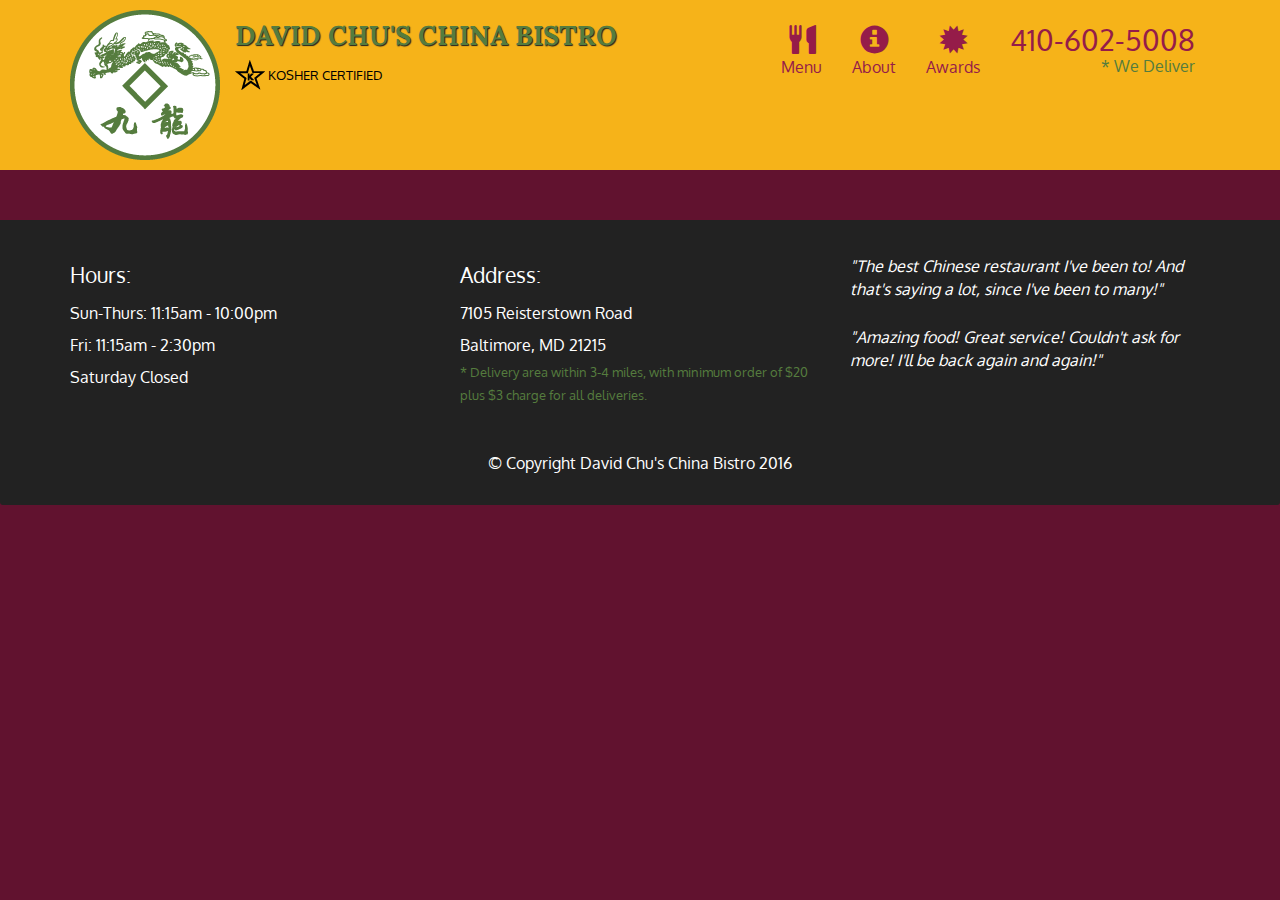
==== Mod-5/index.html @ 622fa099 "Mod-5-sol" ====
<!doctype html>
<html lang="en">
  <head>
    <meta charset="utf-8">
    <meta http-equiv="X-UA-Compatible" content="IE=edge">
    <meta name="viewport" content="width=device-width, initial-scale=1">
    <title>David Chu's China Bistro</title>
    <link rel="stylesheet" href="css/bootstrap.min.css">
    <link rel="stylesheet" href="css/styles.css">
    <link href='https://fonts.googleapis.com/css?family=Oxygen:400,300,700' rel='stylesheet' type='text/css'>
    <link href='https://fonts.googleapis.com/css?family=Lora' rel='stylesheet' type='text/css'>
  </head>
<body>
  <header>
    <nav id="header-nav" class="navbar navbar-default">
      <div class="container">
        <div class="navbar-header">
          <a href="index.html" class="pull-left visible-md visible-lg">
            <div id="logo-img" alt="Logo image"></div>
          </a>

          <div class="navbar-brand">
            <a href="index.html"><h1>David Chu's China Bistro</h1></a>
            <p>
              <img src="images/star-k-logo.png" alt="Kosher certification">
              <span>Kosher Certified</span>
            </p>
          </div>

          <button id="navbarToggle" type="button" class="navbar-toggle collapsed" data-toggle="collapse" data-target="#collapsable-nav" aria-expanded="false">
            <span class="sr-only">Toggle navigation</span>
            <span class="icon-bar"></span>
            <span class="icon-bar"></span>
            <span class="icon-bar"></span>
          </button>
        </div>
        
        <div id="collapsable-nav" class="collapse navbar-collapse">
           <ul id="nav-list" class="nav navbar-nav navbar-right">
            <li id="navHomeButton" class="visible-xs active">
              <a href="index.html">
                <span class="glyphicon glyphicon-home"></span> Home</a>
            </li>
            <li id="navMenuButton">
              <a href="#" onclick="$dc.loadMenuCategories();">
                <span class="glyphicon glyphicon-cutlery"></span><br class="hidden-xs"> Menu</a>
            </li>
            <li>
              <a href="#">
                <span class="glyphicon glyphicon-info-sign"></span><br class="hidden-xs"> About</a>
            </li>
            <li>
              <a href="#">
                <span class="glyphicon glyphicon-certificate"></span><br class="hidden-xs"> Awards</a>
            </li>
            <li id="phone" class="hidden-xs">
              <a href="tel:410-602-5008">
                <span>410-602-5008</span></a><div>* We Deliver</div>
            </li>
          </ul><!-- #nav-list -->
        </div><!-- .collapse .navbar-collapse -->
      </div><!-- .container -->
    </nav><!-- #header-nav -->
  </header>

  <div id="call-btn" class="visible-xs">
    <a class="btn" href="tel:410-602-5008">
    <span class="glyphicon glyphicon-earphone"></span>
    410-602-5008
    </a>
  </div>
  <div id="xs-deliver" class="text-center visible-xs">* We Deliver</div>

  <div id="main-content" class="container"></div>

  <footer class="panel-footer">
    <div class="container">
      <div class="row">
        <section id="hours" class="col-sm-4">
          <span>Hours:</span><br>
          Sun-Thurs: 11:15am - 10:00pm<br>
          Fri: 11:15am - 2:30pm<br>
          Saturday Closed
          <hr class="visible-xs">
        </section>
        <section id="address" class="col-sm-4">
          <span>Address:</span><br>
          7105 Reisterstown Road<br>
          Baltimore, MD 21215
          <p>* Delivery area within 3-4 miles, with minimum order of $20 plus $3 charge for all deliveries.</p>
          <hr class="visible-xs">
        </section>
        <section id="testimonials" class="col-sm-4">
          <p>"The best Chinese restaurant I've been to! And that's saying a lot, since I've been to many!"</p>
          <p>"Amazing food! Great service! Couldn't ask for more! I'll be back again and again!"</p>
        </section>
      </div>
      <div class="text-center">&copy; Copyright David Chu's China Bistro 2016</div>
    </div>
  </footer>

  <!-- jQuery (Bootstrap JS plugins depend on it) -->
  <script src="js/jquery-2.1.4.min.js"></script>
  <script src="js/bootstrap.min.js"></script>
  <script src="js/ajax-utils.js"></script>
  <script src="js/script.js"></script>
</body>
</html>
---- Mod-5/css/styles.css ----
body {
  font-size: 16px;
  color: #fff;
  background-color: #61122f;
  font-family: 'Oxygen', sans-serif;
}

/** HEADER **/
#header-nav {
  background-color: #f6b319;
  border-radius: 0;
  border: 0;
}

#logo-img {
  background: url('../images/restaurant-logo_large.png') no-repeat;
  width: 150px;
  height: 150px;
  margin: 10px 15px 10px 0;
}

.navbar-brand {
  padding-top: 25px;
}
.navbar-brand h1 { /* Restaurant name */
  font-family: 'Lora', serif;
  color: #557c3e;
  font-size: 1.5em;
  text-transform: uppercase;
  font-weight: bold;
  text-shadow: 1px 1px 1px #222;
  margin-top: 0;
  margin-bottom: 0;
  line-height: .75;
}
.navbar-brand a:hover, .navbar-brand a:focus {
  text-decoration: none;
}
.navbar-brand p { /* Kosher cert */
  color: #000;
  text-transform: uppercase;
  font-size: .7em;
  margin-top: 15px;
}
.navbar-brand p span { /* Star-K */
  vertical-align: middle;
}

#nav-list {
  margin-top: 10px;
}
#nav-list a {
  color: #951C49;
  text-align: center;
}
#nav-list a:hover {
  background: #E7E7E7;
}
#nav-list a span {
  font-size: 1.8em;
}

#phone {
  margin-top: 5px;
}
#phone a { /* Phone number */
  text-align: right;
  padding-bottom: 0;
}
#phone div { /* We Deliver */
  color: #557c3e;
  text-align: right;
  padding-right: 15px;
}

.navbar-header button.navbar-toggle, .navbar-header .icon-bar {
  border: 1px solid #61122f;
}
.navbar-header button.navbar-toggle {
  clear: both;
  margin-top: -30px;
}
/* END HEADER */

/* FOOTER */
.panel-footer {
  margin-top: 30px;
  padding-top: 35px;
  padding-bottom: 30px;
  background-color: #222;
  border-top: 0;
}
.panel-footer div.row {
  margin-bottom: 35px;
}
#hours, #address {
  line-height: 2;
}
#hours > span, #address > span {
  font-size: 1.3em;
}
#address p {
  color: #557c3e;
  font-size: .8em;
  line-height: 1.8;
}
#testimonials {
  font-style: italic;
}
#testimonials p:nth-child(2) {
  margin-top: 25px;
}
/* END FOOTER */



/* HOME PAGE */
.container .jumbotron {
  box-shadow: 0 0 50px #3F0C1F;
  border: 2px solid #3F0C1F;
}

#menu-tile, #specials-tile, #map-tile {
  height: 250px;
  width: 100%;
  margin-bottom: 15px;
  position: relative;
  border: 2px solid #3F0C1F;
  overflow: hidden;
}
#menu-tile:hover, #specials-tile:hover, #map-tile:hover {
  box-shadow: 0 1px 5px 1px #cccccc;
}
#menu-tile {
  background: url('../images/menu-tile.jpg') no-repeat;
  background-position: center;
}
#specials-tile {
  background: url('../images/specials-tile.jpg') no-repeat;
  background-position: center;
}
#menu-tile span, #specials-tile span, #map-tile span {
  position: absolute;
  bottom: 0;
  right: 0;
  width: 100%;
  text-align: center;
  font-size: 1.6em;
  text-transform: uppercase;
  background-color: #000;
  color: #fff;
  opacity: .8;
}
/* END HOME PAGE */

/* MENU CATEGORIES PAGE */
.category-tile { 
  position: relative;
  border: 2px solid #3F0C1F;
  overflow: hidden;
  width: 200px;
  height: 200px;
  margin: 0 auto 15px;
}
.category-tile span {
  position: absolute;
  bottom: 0;
  right: 0;
  width: 100%;
  text-align: center;
  font-size: 1.2em;
  text-transform: uppercase;
  background-color: #000;
  color: #fff;
  opacity: .8;
}
.category-tile:hover {
  box-shadow: 0 1px 5px 1px #cccccc;
}

#menu-categories-title + div {
  margin-bottom: 50px;
}
/* END MENU CATEGORIES PAGE */

/* SINGLE CATEGORY PAGE */
.menu-item-tile {
  margin-bottom: 25px;
}
.menu-item-tile hr {
  width: 80%;
}
.menu-item-tile .menu-item-price {
  font-size: 1.1em;
  text-align: right;
  margin-top: -15px;
  margin-right: -15px;
}
.menu-item-tile .menu-item-price span {
  font-size: .6em;
}
.menu-item-photo {
  position: relative;
  border: 2px solid #3F0C1F; 
  overflow: hidden;
  padding: 0;
  margin-right: -15px;
  margin-left: auto;
  margin-bottom: 20px;
  max-width: 250px;
}
.menu-item-photo div {
  position: absolute;
  bottom: 0;
  right: 0;
  width: 80px;
  background-color: #557c3e;
  text-align: center;
}
.menu-item-description {
  padding-right: 30px;
}
h3.menu-item-title {
  margin: 0 0 10px;
}
.menu-item-details {
  font-size: .9em;
  font-style: italic;
}
/* END SINGLE CATEGORY PAGE */


/********** Large devices only **********/
@media (min-width: 1200px) {
  .container .jumbotron {
    background: url('../images/jumbotron_1200.jpg') no-repeat;
    height: 675px;
  }
}

/********** Medium devices only **********/
@media (min-width: 992px) and (max-width: 1199px) {
  /* Header */
  #logo-img {
    background: url('../images/restaurant-logo_medium.png') no-repeat;
    width: 100px;
    height: 100px;
    margin: 5px 5px 5px 0;
  }
  /* End Header */

  /* Home Page */
  .container .jumbotron {
    background: url('../images/jumbotron_992.jpg') no-repeat;
    height: 558px;
  }
  /* End Home Page */
}

/********** Small devices only **********/
@media (min-width: 768px) and (max-width: 991px) {
  /* Home Page */
  .container .jumbotron {
    background: url('../images/jumbotron_768.jpg') no-repeat;
    height: 432px;
  }
  /* End Home Page */
}

/********** Extra small devices only **********/
@media (max-width: 767px) {
  /* Header */
  .navbar-brand {
    padding-top: 10px;
    height: 80px;
  }
  .navbar-brand h1 { /* Restaurant name */
    padding-top: 10px;
    font-size: 5vw; /* 1vw = 1% of viewport width */
  }
  .navbar-brand p { /* Kosher cert */
    font-size: .6em;
    margin-top: 12px;
  }
  .navbar-brand p img { /* Star-K */
    height: 20px;
  }

  #collapsable-nav a { /* Collapsed nav menu text */
    font-size: 1.2em;
  }
  #collapsable-nav a span { /* Collapsed nav menu glyph */
    font-size: 1em;
    margin-right: 5px;
  }

  #call-btn > a {
    font-size: 1.5em;
    display: block;
    margin: 0 20px;
    padding: 10px;
    border: 2px solid #fff;
    background-color: #f6b319;
    color: #951c49;
  }
  #xs-deliver {
    margin-top: 5px;
    font-size: .7em;
    letter-spacing: .1em;
    text-transform: uppercase;
  }
  /* End Header */

  /* Footer */
  .panel-footer section {
    margin-bottom: 30px;
    text-align: center;
  }
  .panel-footer section:nth-child(3) {
    margin-bottom: 0; /* margin already exists on the whole row */
  }
  .panel-footer section hr {
    width: 50%;
  }
  /* End Footer */

  /* Home Page */
  .container .jumbotron {
    margin-top: 30px;
    padding: 0;
  }
  #menu-tile, #specials-tile {
    width: 360px;
    margin: 0 auto 15px;
  }

  .menu-item-photo {
    margin-right: auto;
  }
  .menu-item-tile .menu-item-price {
    text-align: center;
  }
  .menu-item-description {
    text-align: center;;
  }
}


/********** Super extra small devices Only :-) (e.g., iPhone 4) **********/
@media (max-width: 479px) {
  /* Header */
  .navbar-brand h1 { /* Restaurant name */
    padding-top: 5px;
    font-size: 6vw;
  }
  /* End Header */
  
  /* Home page */
  #menu-tile, #specials-tile {
    width: 280px;
    margin: 0 auto 15px;
  }

  .col-xxs-12 {
    position: relative;
    min-height: 1px;
    padding-right: 15px;
    padding-left: 15px;
    float: left;
    width: 100%;
  }
}
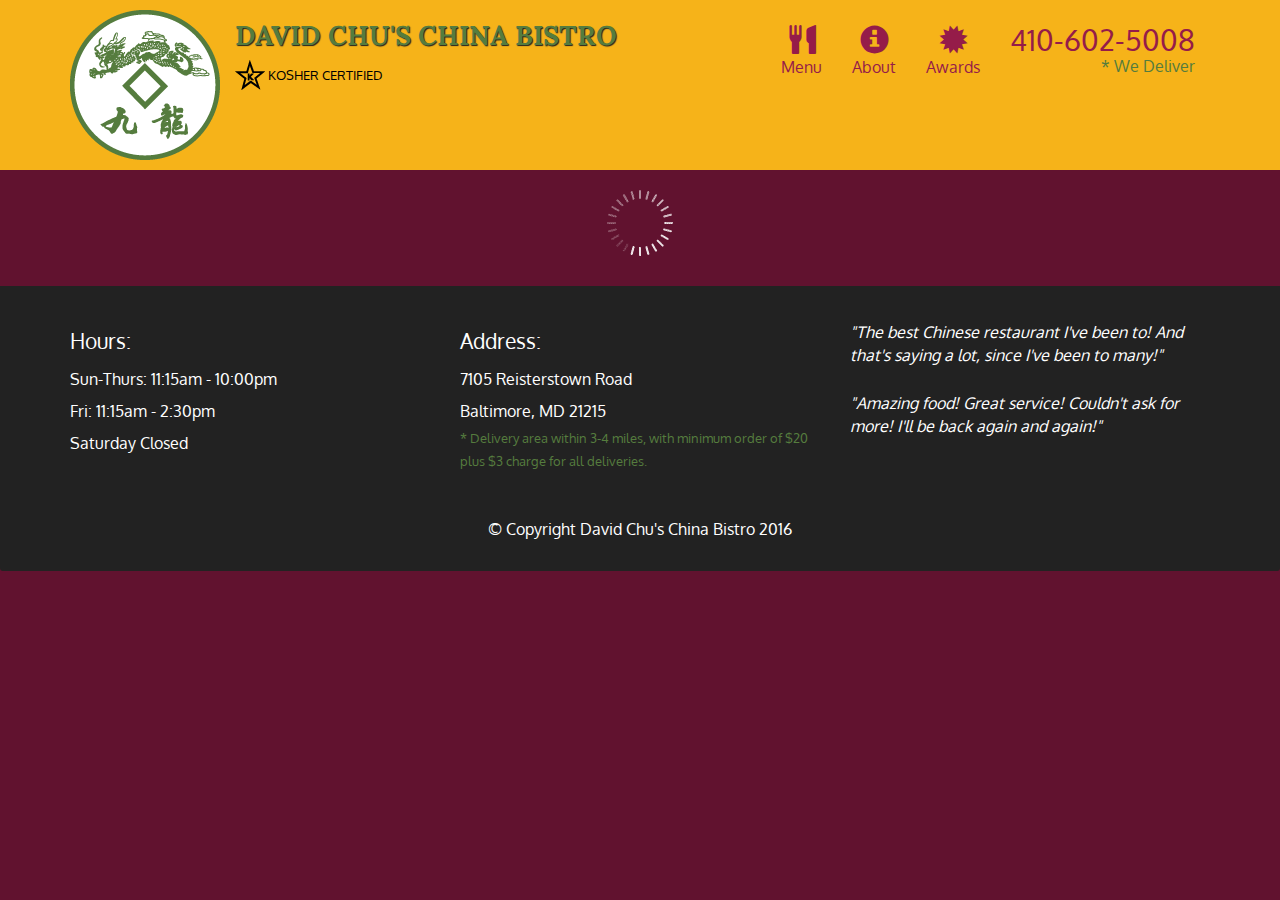
==== commit 1fa7fa24: "Mod-5-sol" ====
--- a/Mod-5/index.html
+++ b/Mod-5/index.html
@@ -105,4 +105,4 @@
   <script src="js/ajax-utils.js"></script>
   <script src="js/script.js"></script>
 </body>
-</html>
+</html>--- a/Mod-5/css/styles.css
+++ b/Mod-5/css/styles.css
@@ -369,7 +369,4 @@
     float: left;
     width: 100%;
   }
-}
-
-
-
+}